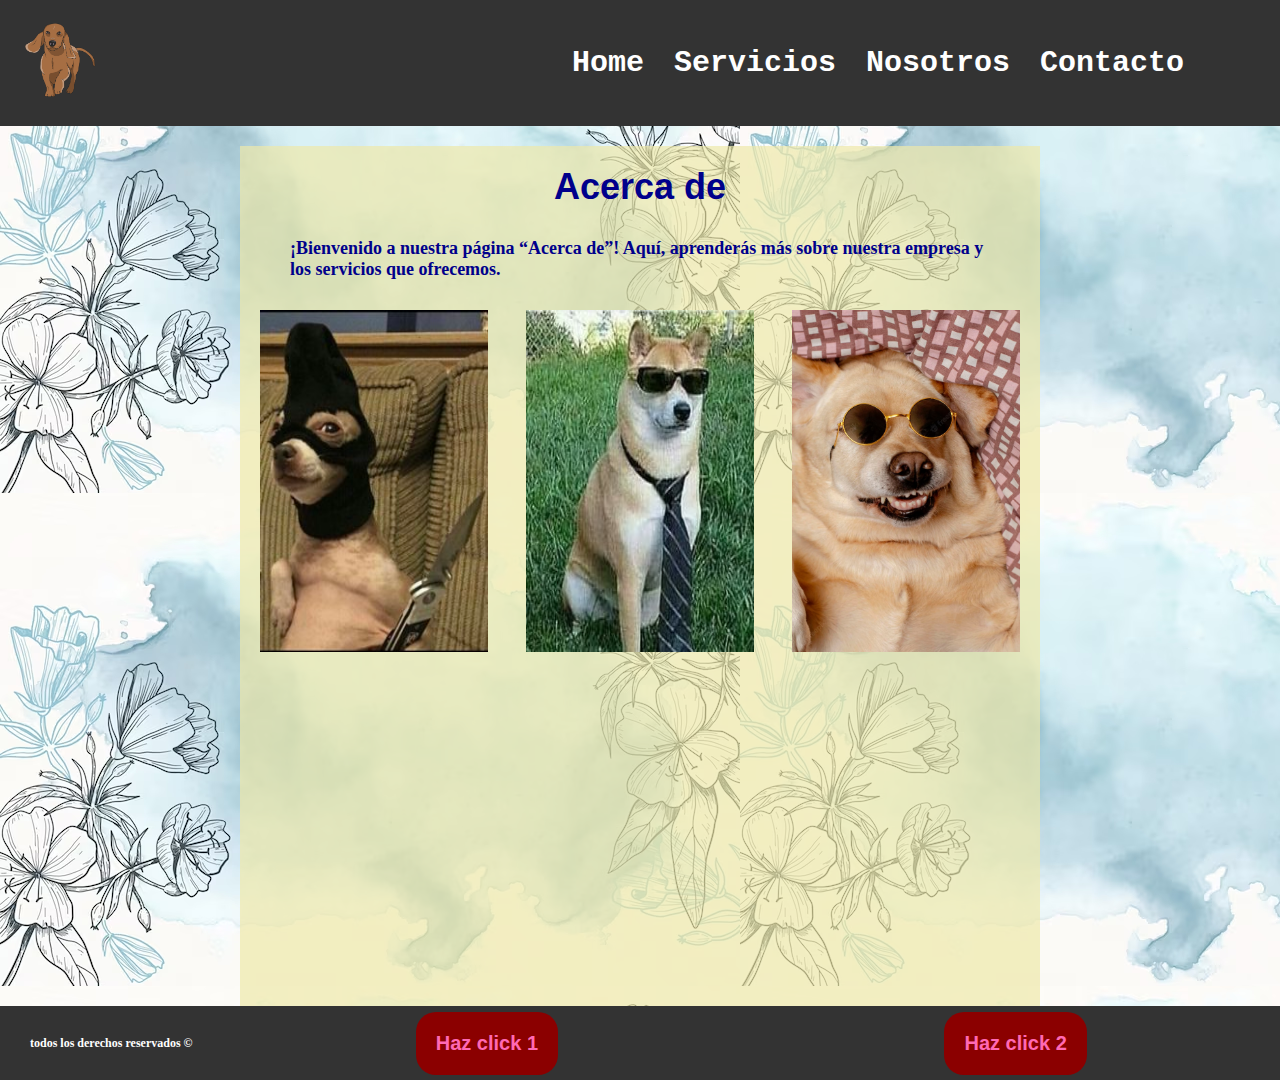
==== nosotros.html @ 4cc8ff28 "Initial commit" ====
<!DOCTYPE html>
<html lang="en">
  <head>
    <meta charset="UTF-8" />
    <meta http-equiv="X-UA-Compatible" content="IE=edge" />
    <meta name="viewport" content="width=device-width, initial-scale=1.0" />
    <title>Mi primera web</title>
    <link rel="stylesheet" href="style.css" />
  </head>
  <body>
    <header>
      <div class="left">
        <img
          class="logo"
          src="walking-dachshund-dog-illustration-by-Vexels.png"
          alt="Logo"
        />
      </div>
      <nav class="right">
        <ul class="nav-links">
          <li><a href="index.html">Home</a></li>
          <li><a href="servicios.html">Servicios</a></li>
          <li><a href="nosotros.html">Nosotros</a></li>
          <li><a href="contacto.html">Contacto</a></li>
        </ul>
      </nav>
      <button class="button-menu-toggle">Menu</button>
    </header>
    <div class="container">
      <h1>Acerca de</h1>
      <p>
        ¡Bienvenido a nuestra página “Acerca de”! Aquí, aprenderás más sobre
        nuestra empresa y los servicios que ofrecemos.
      </p>
      <div class="imagenes">
        <img src="imagen1.jpg" alt="perro 1" />
        <img src="imagen2.jpg" alt="perro 2" />
        <img src="imagen3.avif" alt="perro 3" />
      </div>
    </div>

    <footer>
      <p>todos los derechos reservados &copy;</p>
      <div class="botones">
        <button onclick="showAlert()">Haz click 1</button>
        <button id="boti">Haz click 2</button>
      </div>
    </footer>

    <script src="script.js"></script>
  </body>
</html>
---- style.css ----
* {
    margin: 0;
    padding: 0;
    box-sizing: border-box;
  }
  
  body {
    background-image: url(pastel-polvo-azul-fondo-flores-dibujadas-mano_52683-41004.avif);
    color: darkblue;
    font-family: monospace;
    font-weight: bold;
    font-size:20px;
  }
  
  header {
    background: #333;
    color: #fff;
    padding: 20px;
    display: flex;
    align-items: center;
  }
  
  .left {
    flex: 1;
  }
  
  .logo {
    width: 80px;
  }
  
  nav {
    width: 60%;
    text-align: center;
  }
  
  nav ul {
    display: flex;
    justify-content: center;
    list-style: none;
  }
  
  nav li {
    margin-right: 20px;
  }
  
  nav a {
    color: #fff;
    text-decoration: none;
    padding: 5px;
    font-size: 1.5em;
  }
  
  nav a:hover {
    color: #1BF7DE;
  }
  
  .button-menu-toggle{
    display:none;
  }


  section{
    margin:30px 0;
    padding:10px 0;
  }

  .video{
    display:grid;
    place-content: center;
  }
  .container {
    max-width: 800px;
    margin: auto;
    padding: 20px;
  }
  
  .row {
    margin: 10px;
    display: flex;
    flex-wrap: wrap;
  }
  
  .container{
    background: rgba(238, 232, 170,0.7);
    margin-top:20px;
    min-height: calc(100vh - 40px);
  }
  
  .column {
    flex: 1;
    padding: 10px;
    
  }
  
  h1 {
    font-family: Arial;
    text-align: center;
    font-size: 36px;
  }
  
  p {
    font-family: Georgia, 'Times New Roman', Times, serif;
    font-size: 18px;
    margin: 20px;
    padding: 10px;
  }

  footer{
    display:flex;
    width:100%;
    justify-content:space-between;
    background: #333;
    color: #fff;
   position: relative;
   bottom:0;
  }

  footer p{
    font-size: 0.6em;
    white-space: nowrap;
    
  }

  .botones{
    display:flex;
    width:100%;
    justify-content:space-around;
    align-items: center;
  }

  .botones button{
    padding:1em;
    font-size: 1em;
    border:none;
    background: darkred;
    color:hotpink;
    font-weight: bold;
    border-radius: 20px;
    cursor:pointer;
  }

  .botones button:hover{
    transform:scale(0.7);
    transition: all 1s;
    box-shadow:1rem 1rem 1rem rgba(0,0,0,0.9)
  }


  .imagenes{
    display: flex;
    width: 100%;
    justify-content:space-between;
  }

  .imagenes img{
    width:30%;
  }



  
  @media (max-width: 768px) {
    .column {
      flex: 100%;
    }

    nav{
        font-size: 16px;
    }

    nav ul{
        display:none;
    }

    .button-menu-toggle {
        display: block;
        background-color: white;
        border:none;
        border-radius: 50px;
        padding: 0 24px;
        font-family: monospace;
        font-weight: bold;
        font-size: 20px;
      }

      .nav-links.nav-links-responsive {
        position: absolute;
        display: flex;
        background-color: rgba(20,20,20,0.95);
        width: 100%;
        height: 100%;
        top: 70px;
        left: 0;
        flex-direction: column;
        padding-top: 150px;
        align-items: center;
        gap:70px;
        font-size: 40px;
    
    
      }
  }
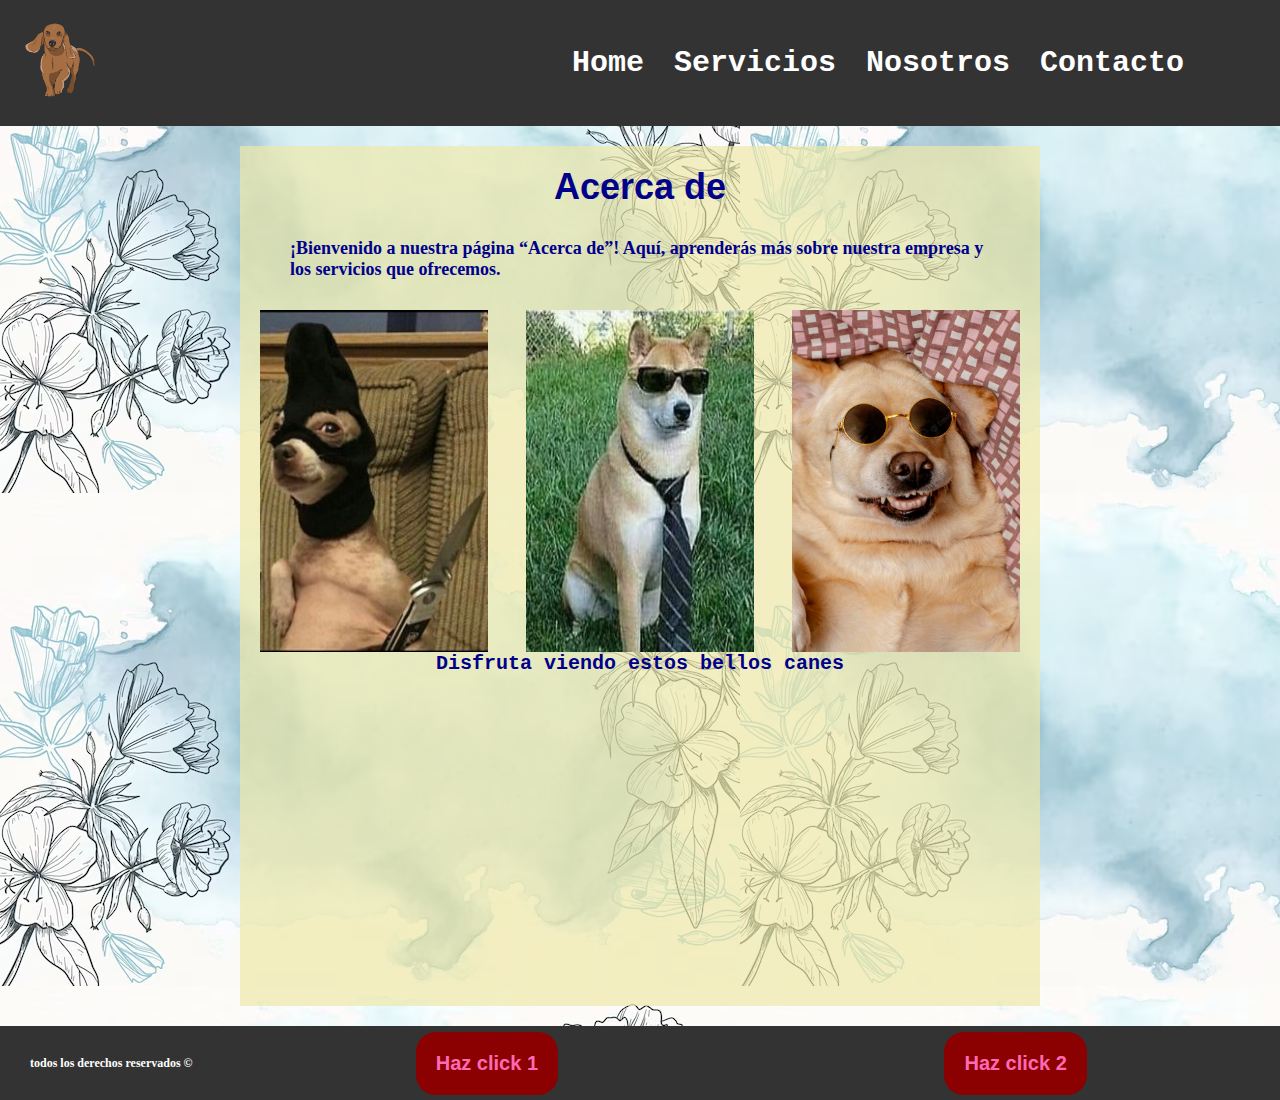
==== commit f0340c8f: "mi primera confirmación de actualización" ====
--- a/nosotros.html
+++ b/nosotros.html
@@ -26,18 +26,25 @@
       </nav>
       <button class="button-menu-toggle">Menu</button>
     </header>
-    <div class="container">
-      <h1>Acerca de</h1>
-      <p>
-        ¡Bienvenido a nuestra página “Acerca de”! Aquí, aprenderás más sobre
-        nuestra empresa y los servicios que ofrecemos.
-      </p>
-      <div class="imagenes">
-        <img src="imagen1.jpg" alt="perro 1" />
-        <img src="imagen2.jpg" alt="perro 2" />
-        <img src="imagen3.avif" alt="perro 3" />
-      </div>
-    </div>
+  
+    <main class="container">
+      
+        <h1>Acerca de</h1>
+        <p>
+          ¡Bienvenido a nuestra página “Acerca de”! Aquí, aprenderás más sobre
+          nuestra empresa y los servicios que ofrecemos.
+        </p>
+
+
+        <div class="imagenes">
+          <img src="imagen1.jpg" alt="perro 1" />
+          <img src="imagen2.jpg" alt="perro 2" />
+          <img src="imagen3.avif" alt="perro 3" />
+        </div>
+
+        <div class="greetings">Disfruta viendo estos bellos canes</div>
+      
+    </main>
 
     <footer>
       <p>todos los derechos reservados &copy;</p>
--- a/style.css
+++ b/style.css
@@ -68,11 +68,7 @@
     display:grid;
     place-content: center;
   }
-  .container {
-    max-width: 800px;
-    margin: auto;
-    padding: 20px;
-  }
+
   
   .row {
     margin: 10px;
@@ -81,8 +77,10 @@
   }
   
   .container{
+    max-width: 800px;
+    padding: 20px;
     background: rgba(238, 232, 170,0.7);
-    margin-top:20px;
+    margin:20px auto;
     min-height: calc(100vh - 40px);
   }
   
@@ -103,6 +101,11 @@
     font-size: 18px;
     margin: 20px;
     padding: 10px;
+  }
+
+
+  .greetings{
+    text-align: center;
   }
 
   footer{
